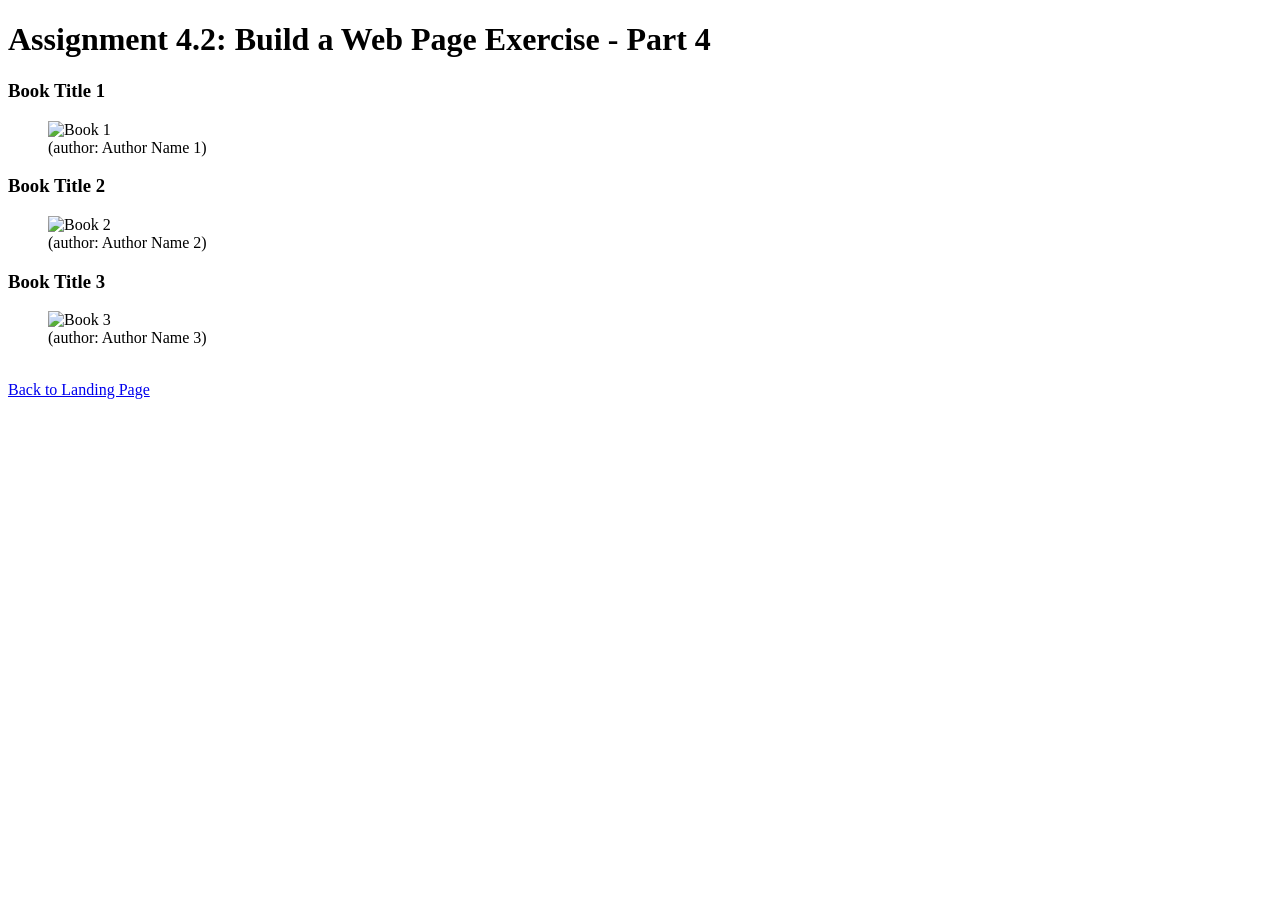
==== Module-4/FontusJasmine_Mod4_2.html @ cb061f7e "Added Module 4 Assignment" ====
<!DOCTYPE html>
<html lang="en">
<head>
    <meta charset="UTF-8">
    <meta name="description" content="Assignment 4.2">
    <meta name="author" content="Your Name">
    <title>CSD 340 Web Development with HTML and CSS</title>

    <link rel="stylesheet" href="LastName_Mod4_2.css">
</head>

<body>
    <div id="container">

        <h1>Assignment 4.2: Build a Web Page Exercise - Part 4</h1>

        <div id="image-gallery">

            <div>
                <h3>Book Title 1</h3>
                <figure>
                    <img src="images/book1.jpg" alt="Book 1">
                    <figcaption>(author: Author Name 1)</figcaption>
                </figure>
            </div>

            <div>
                <h3>Book Title 2</h3>
                <figure>
                    <img src="images/book2.jpg" alt="Book 2">
                    <figcaption>(author: Author Name 2)</figcaption>
                </figure>
            </div>

            <div>
                <h3>Book Title 3</h3>
                <figure>
                    <img src="images/book3.jpg" alt="Book 3">
                    <figcaption>(author: Author Name 3)</figcaption>
                </figure>
            </div>

        </div>

        <br>
        <a href="../index.html">Back to Landing Page</a>

    </div>
</body>
</html>
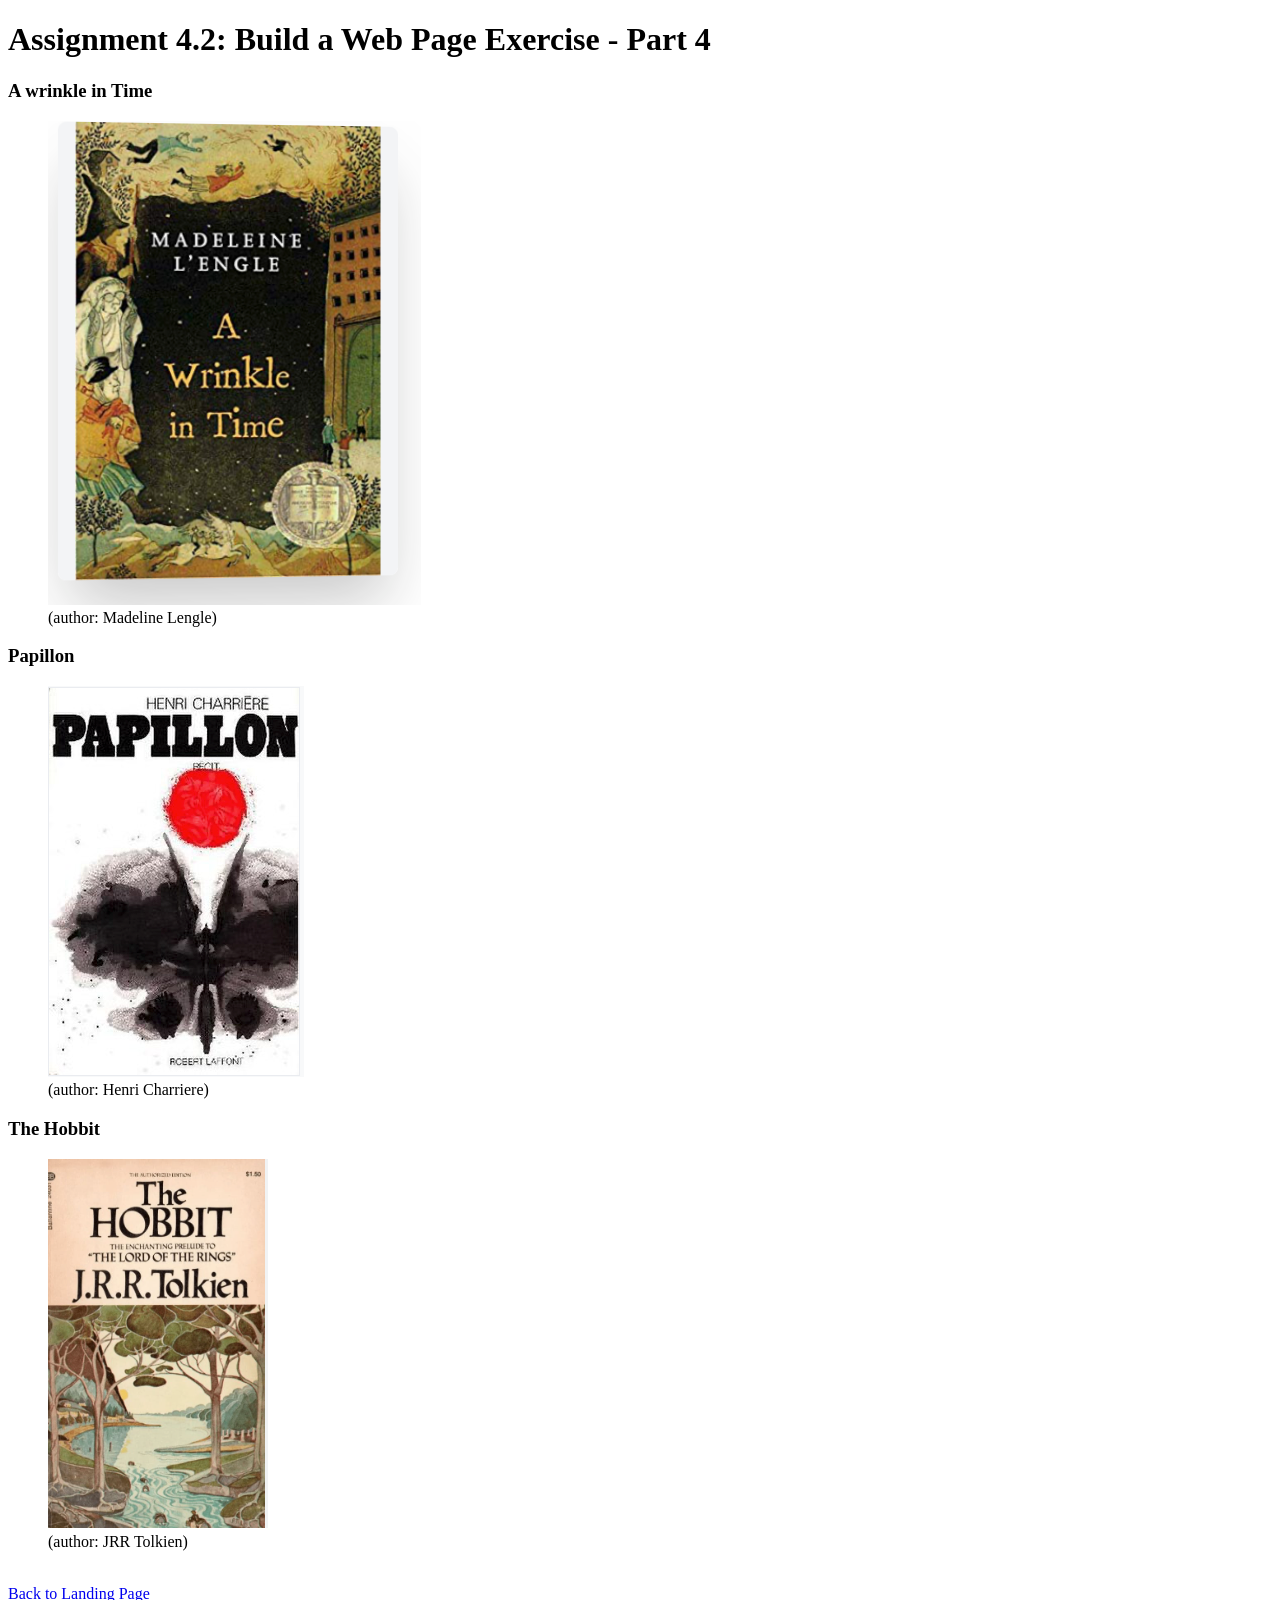
==== commit 909485a5: "Fixed image issue" ====
--- a/Module-4/FontusJasmine_Mod4_2.html
+++ b/Module-4/FontusJasmine_Mod4_2.html
@@ -17,26 +17,26 @@
         <div id="image-gallery">
 
             <div>
-                <h3>Book Title 1</h3>
+                <h3>A wrinkle in Time</h3>
                 <figure>
-                    <img src="images/book1.jpg" alt="Book 1">
-                    <figcaption>(author: Author Name 1)</figcaption>
+                    <img src="images/book1.png" alt="book 1">
+                    <figcaption>(author:  Madeline Lengle)</figcaption>
                 </figure>
             </div>
 
             <div>
-                <h3>Book Title 2</h3>
+                <h3>Papillon</h3>
                 <figure>
-                    <img src="images/book2.jpg" alt="Book 2">
-                    <figcaption>(author: Author Name 2)</figcaption>
+                    <img src="images/book2.png" alt="Book 2">
+                    <figcaption>(author: Henri Charriere)</figcaption>
                 </figure>
             </div>
 
             <div>
-                <h3>Book Title 3</h3>
+                <h3>The Hobbit </h3>
                 <figure>
-                    <img src="images/book3.jpg" alt="Book 3">
-                    <figcaption>(author: Author Name 3)</figcaption>
+                    <img src="images/book3.png" alt="Book 3">
+                    <figcaption>(author: JRR Tolkien)</figcaption>
                 </figure>
             </div>
 
